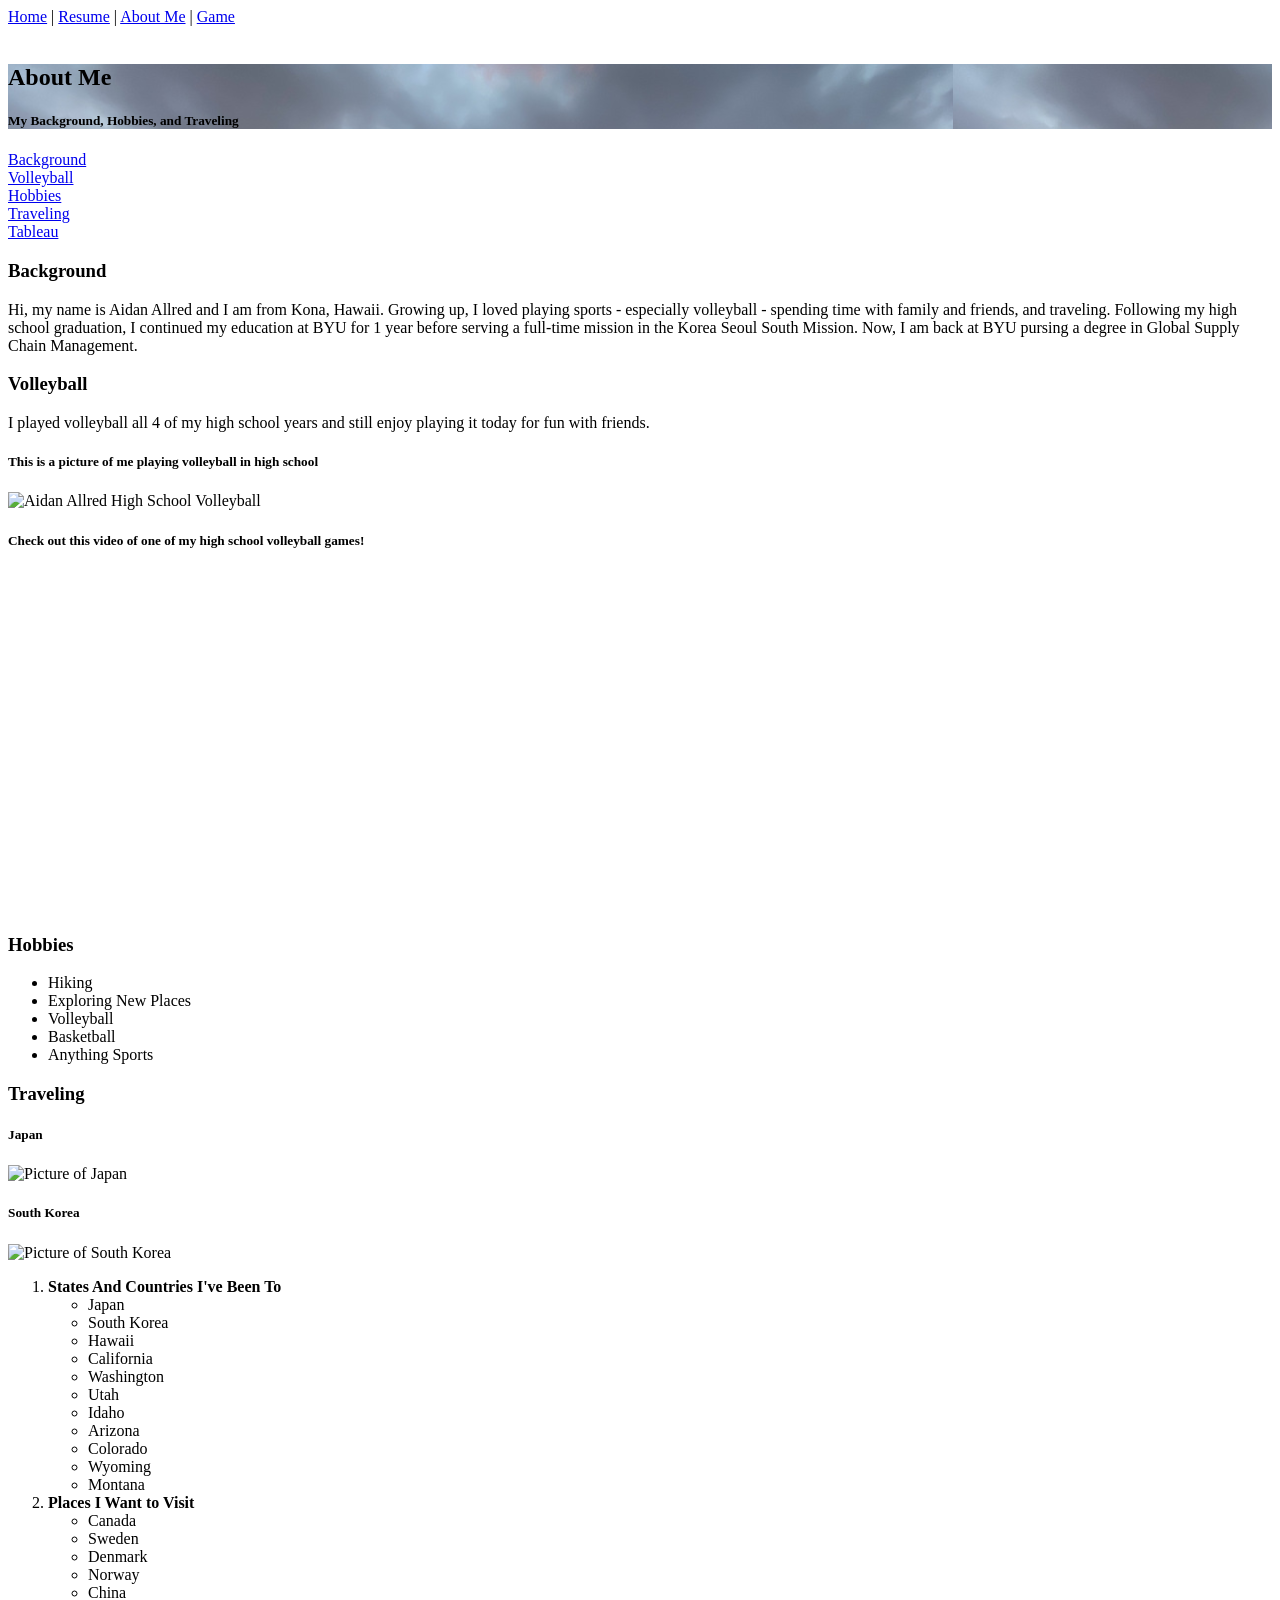
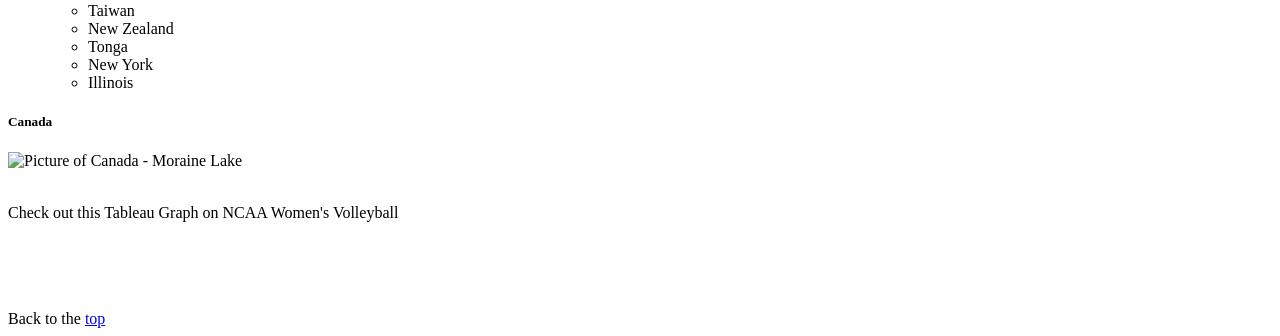
==== aboutMe.html @ f1630cfb "Add files via upload" ====
<!DOCTYPE html>
<html lang="en">
<head>
    <meta charset="UTF-8">
    <meta http-equiv="X-UA-Compatible" content="IE=edge">
    <meta name="viewport" content="width=device-width, initial-scale=1.0">
    <title>Aidan Allred About Me - IS 201 Final Project</title>
    <link rel="stylesheet" href="../startbootstrap-clean-blog-gh-pages/css/overwriteStyles.css">
    <link rel="stylesheet" href="../startbootstrap-clean-blog-gh-pages/css/overwriteLayoutStyles.css">
</head>
<body>
    <div class="common header">
        <a href="index.html" id="top">Home</a> |
        <a href="resume.html">Resume</a> |
        <a href="#">About Me</a> |
        <a href="game.html">Game</a><br><br>
    </div>

    <div class="common subheader body" style="background-image: url(images/Picture_of_home.png);">
        <h2>About Me</h2>
        <h5>My Background, Hobbies, and Traveling</h5>
        
    </div>
    
    <div class="common leftmenu bold">
        <a href="#back">Background</a><br>
        <a href="#vol">Volleyball</a><br>
        <a href="#hob">Hobbies</a><br>
        <a href="#trav">Traveling</a><br>
        <a href="#tab">Tableau</a><br>  
    </div>

    <div class="common mainbody">
        <h3 id="back">Background</h3>
        <p>Hi, my name is Aidan Allred and I am from Kona, Hawaii. Growing up, I loved playing sports - especially volleyball - spending time with family and friends, and traveling. Following my high school graduation, I continued my education at BYU for 1 year before serving a full-time mission in the Korea Seoul South Mission. Now, I am back at BYU pursing a degree in Global Supply Chain Management.</p>
        <!-- <img src="../startbootstrap-clean-blog-gh-pages/images/Aidan_Allred_Volleyball.png" height="250" alt="Aidan Allred High School Volleyball">
        <img src="../startbootstrap-clean-blog-gh-pages/images/Aidan_Allred_Basketball_Intramural.png" height="250" alt="Aidan Allred BYU Friends">   -->
        

        <h3 id="vol">Volleyball</h3>
        <p>I played volleyball all 4 of my high school years and still enjoy playing it today for fun with friends.</p>
        <h5>This is a picture of me playing volleyball in high school</h5>
        <img src="../startbootstrap-clean-blog-gh-pages/images/Aidan_Allred_Volleyball.png" width="600" alt="Aidan Allred High School Volleyball">
        <h5>Check out this video of one of my high school volleyball games!</h5>
        <iframe width="600" height="340" src="https://www.youtube.com/embed/dYDGKy9rcrg?si=XLKALXEha0xl2L4Z" title="YouTube video player" frameborder="0" allow="accelerometer; autoplay; clipboard-write; encrypted-media; gyroscope; picture-in-picture; web-share" referrerpolicy="strict-origin-when-cross-origin" allowfullscreen></iframe>


        <h3 id="hob">Hobbies</h3>
        <ul>    
            <li>Hiking</li>
            <li>Exploring New Places</li>
            <li>Volleyball</li>
            <li>Basketball</li>
            <li>Anything Sports</li>        
        </ul>

        <h3 id="trav">Traveling</h3>
        <h5>Japan</h5>
        <img src="../startbootstrap-clean-blog-gh-pages/images/Japan_Picture.png" width="600" alt="Picture of Japan">
        <h5>South Korea</h5>
        <img src="../startbootstrap-clean-blog-gh-pages/images/Korea_Picture.png" width="600" alt="Picture of South Korea">

        <ol>
            <li>
                <strong>States And Countries I've Been To</strong>
                <ul>
                    <li>Japan</li>
                    <li>South Korea</li>
                    <li>Hawaii</li>
                    <li>California</li>
                    <li>Washington</li>
                    <li>Utah</li>
                    <li>Idaho</li>
                    <li>Arizona</li>
                    <li>Colorado</li>
                    <li>Wyoming</li>
                    <li>Montana</li>
                </ul>
            </li>
            
            <li>
                <strong>Places I Want to Visit</strong>
                <ul>
                    <li>Canada</li>
                    <li>Sweden</li>
                    <li>Denmark</li>
                    <li>Norway</li>
                    <li>China</li>
                    <li>Taiwan</li>
                    <li>New Zealand</li>
                    <li>Tonga</li>
                    <li>New York</li>
                    <li>Illinois</li>
                </ul>
            </li>
        </ol>

        <h5>Canada</h5>
        <img src="../startbootstrap-clean-blog-gh-pages/images/Canada_Picture.png" width="600" alt="Picture of Canada - Moraine Lake"><br>
        <br>

        <p id="tab">Check out this Tableau Graph on NCAA Women's Volleyball</p>
        <div class='tableauPlaceholder' id='viz1776329028460' style='position: relative'><noscript><a href='#'><img alt='Draft 4 (3) ' src='https:&#47;&#47;public.tableau.com&#47;static&#47;images&#47;Vo&#47;VolleyballSnapshot&#47;Draft43&#47;1_rss.png' style='border: none' /></a></noscript><object class='tableauViz'  style='display:none;'><param name='host_url' value='https%3A%2F%2Fpublic.tableau.com%2F' /> <param name='embed_code_version' value='3' /> <param name='site_root' value='' /><param name='name' value='VolleyballSnapshot&#47;Draft43' /><param name='tabs' value='no' /><param name='toolbar' value='yes' /><param name='static_image' value='https:&#47;&#47;public.tableau.com&#47;static&#47;images&#47;Vo&#47;VolleyballSnapshot&#47;Draft43&#47;1.png' /> <param name='animate_transition' value='yes' /><param name='display_static_image' value='yes' /><param name='display_spinner' value='yes' /><param name='display_overlay' value='yes' /><param name='display_count' value='yes' /><param name='language' value='en-US' /></object></div>                <script type='text/javascript'>                    var divElement = document.getElementById('viz1776329028460');                    var vizElement = divElement.getElementsByTagName('object')[0];                    if ( divElement.offsetWidth > 800 ) { vizElement.style.width='1255px';vizElement.style.height='847px';} else if ( divElement.offsetWidth > 500 ) { vizElement.style.width='1255px';vizElement.style.height='847px';} else { vizElement.style.width='100%';vizElement.style.height='3377px';}                     var scriptElement = document.createElement('script');                    scriptElement.src = 'https://public.tableau.com/javascripts/api/viz_v1.js';                    vizElement.parentNode.insertBefore(scriptElement, vizElement);                </script>

        <br>
        <br>
        <br>
        <br>
        Back to the <a href="#top">top</a>
    </div>
    

</html>
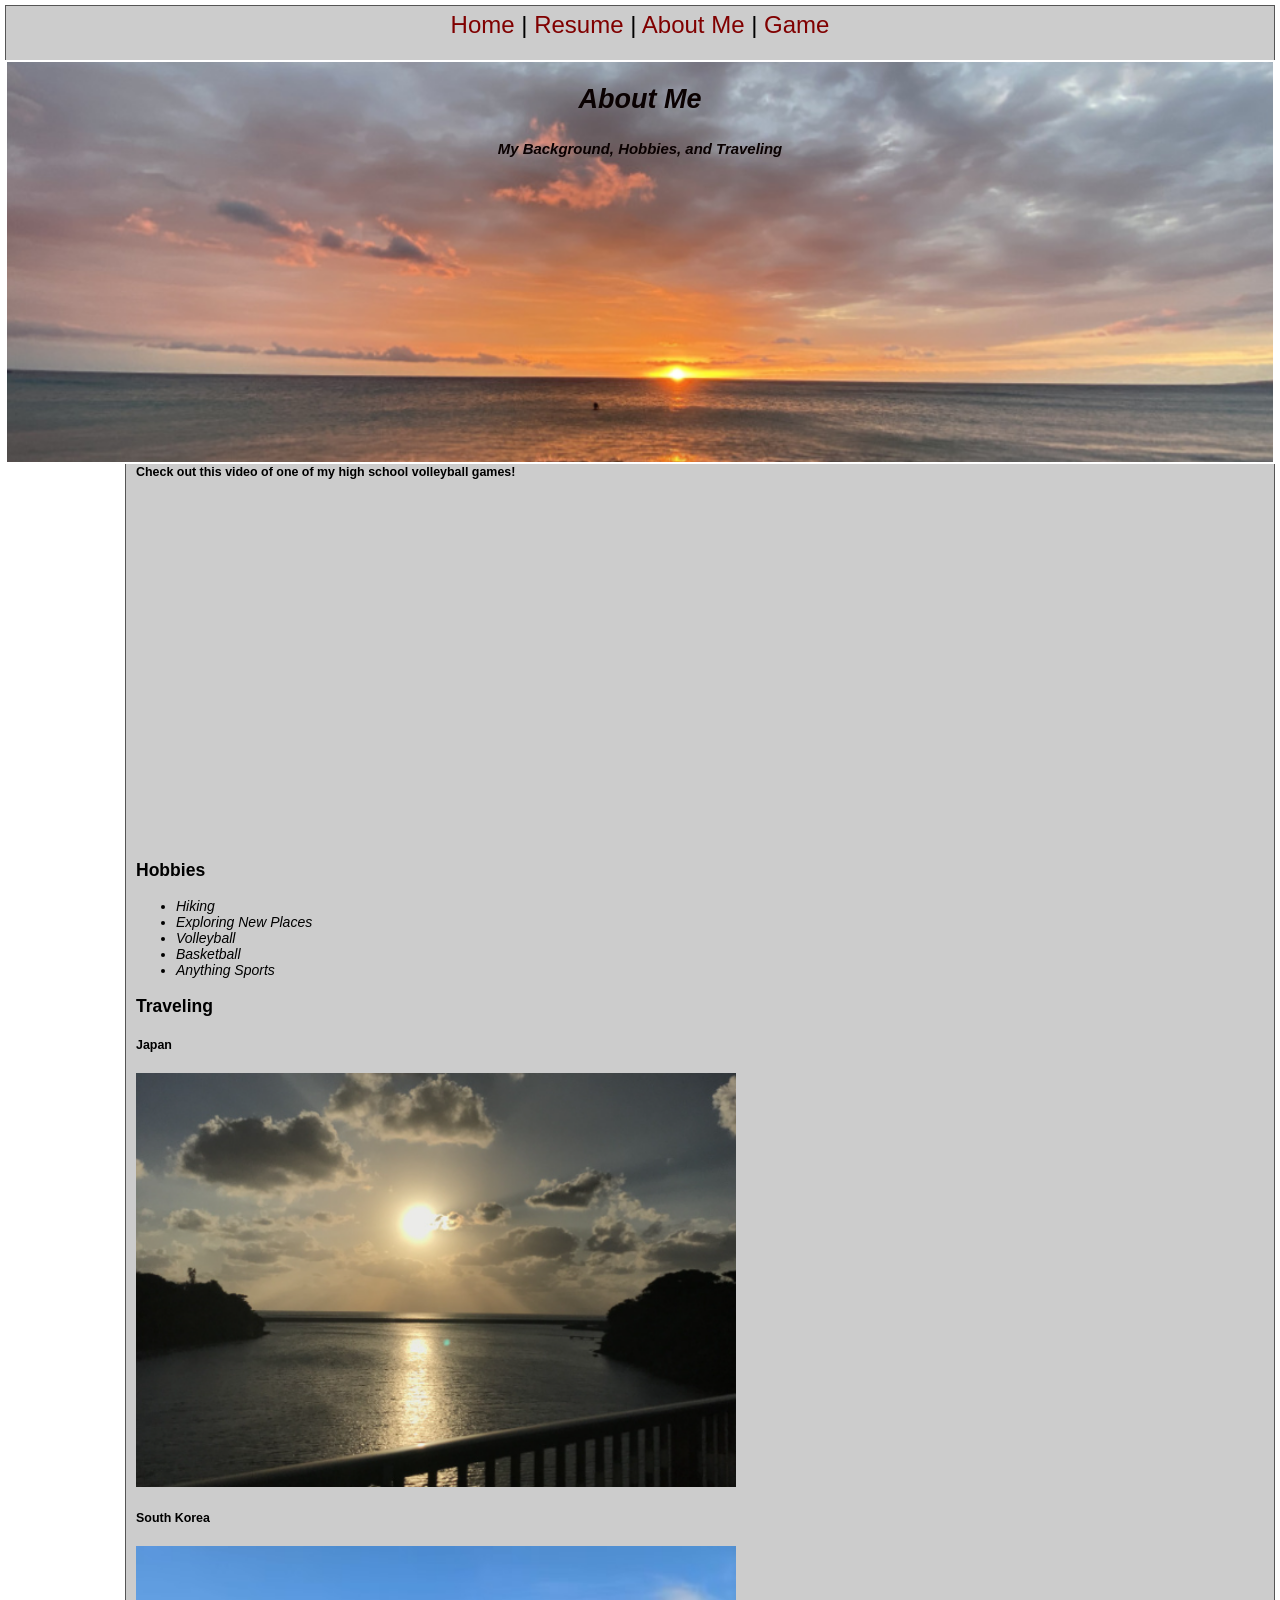
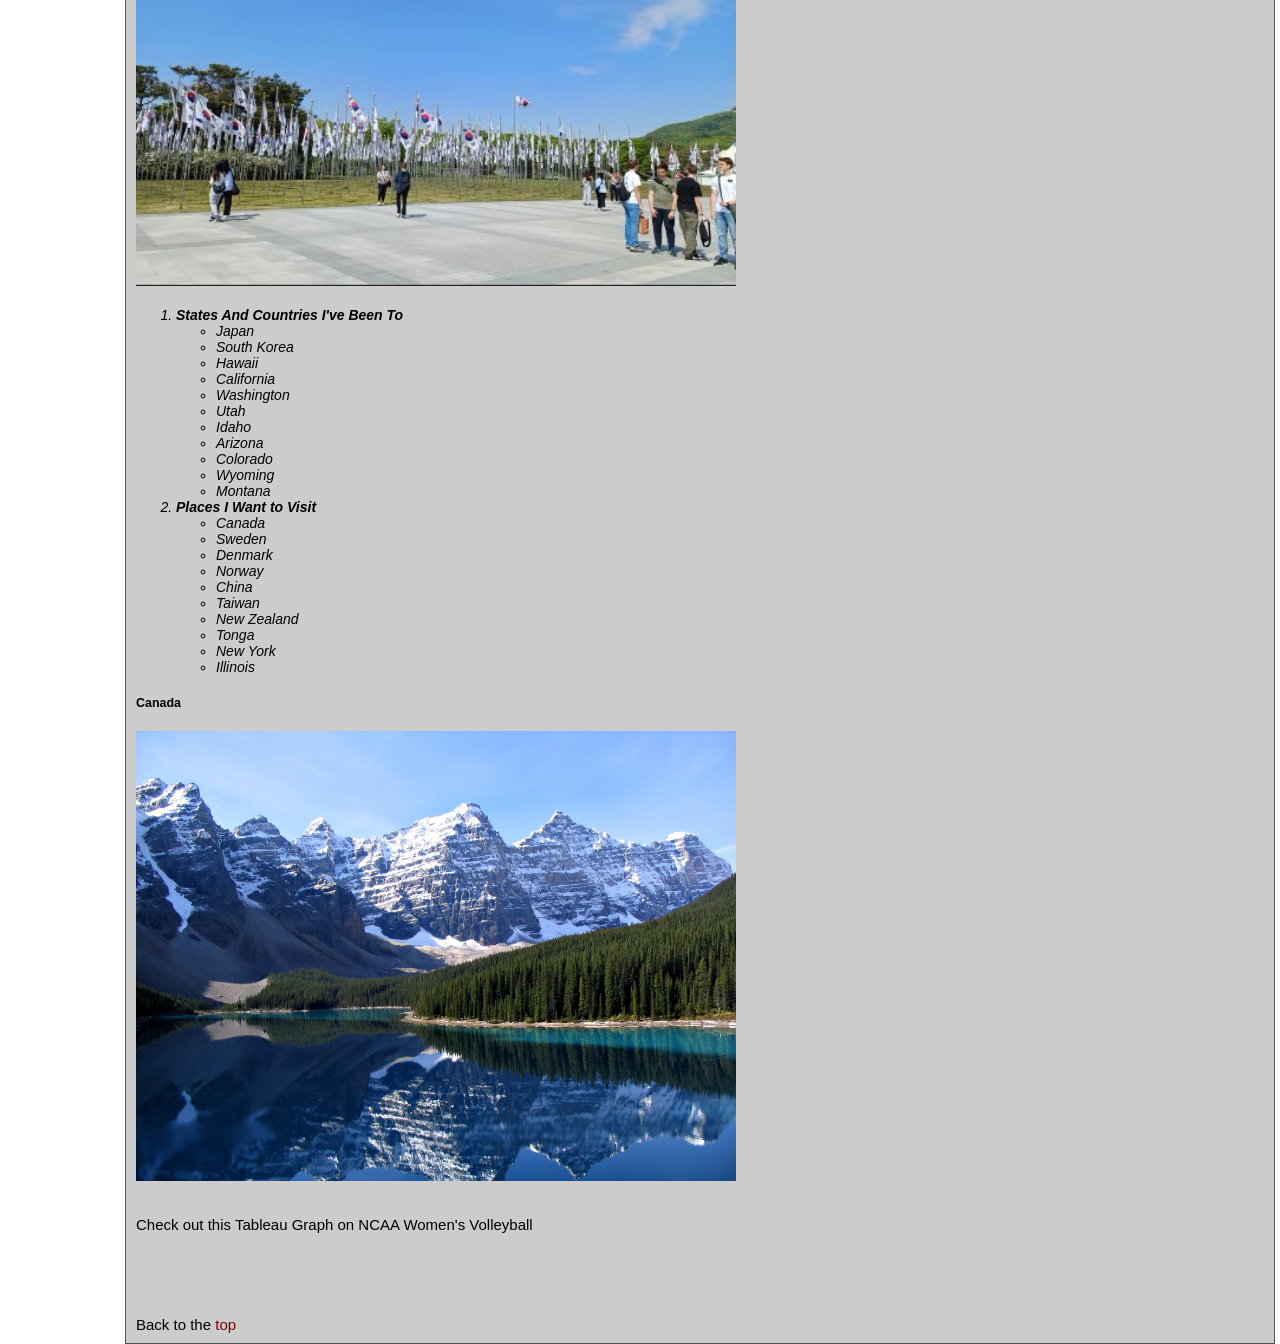
==== commit b420ee56: "Update aboutMe.html" ====
--- a/aboutMe.html
+++ b/aboutMe.html
@@ -5,8 +5,8 @@
     <meta http-equiv="X-UA-Compatible" content="IE=edge">
     <meta name="viewport" content="width=device-width, initial-scale=1.0">
     <title>Aidan Allred About Me - IS 201 Final Project</title>
-    <link rel="stylesheet" href="../startbootstrap-clean-blog-gh-pages/css/overwriteStyles.css">
-    <link rel="stylesheet" href="../startbootstrap-clean-blog-gh-pages/css/overwriteLayoutStyles.css">
+    <link rel="stylesheet" href="css/overwriteStyles.css">
+    <link rel="stylesheet" href="css/overwriteLayoutStyles.css">
 </head>
 <body>
     <div class="common header">
@@ -33,14 +33,14 @@
     <div class="common mainbody">
         <h3 id="back">Background</h3>
         <p>Hi, my name is Aidan Allred and I am from Kona, Hawaii. Growing up, I loved playing sports - especially volleyball - spending time with family and friends, and traveling. Following my high school graduation, I continued my education at BYU for 1 year before serving a full-time mission in the Korea Seoul South Mission. Now, I am back at BYU pursing a degree in Global Supply Chain Management.</p>
-        <!-- <img src="../startbootstrap-clean-blog-gh-pages/images/Aidan_Allred_Volleyball.png" height="250" alt="Aidan Allred High School Volleyball">
+        <!-- <img src="images/Aidan_Allred_Volleyball.png" height="250" alt="Aidan Allred High School Volleyball">
         <img src="../startbootstrap-clean-blog-gh-pages/images/Aidan_Allred_Basketball_Intramural.png" height="250" alt="Aidan Allred BYU Friends">   -->
         
 
         <h3 id="vol">Volleyball</h3>
         <p>I played volleyball all 4 of my high school years and still enjoy playing it today for fun with friends.</p>
         <h5>This is a picture of me playing volleyball in high school</h5>
-        <img src="../startbootstrap-clean-blog-gh-pages/images/Aidan_Allred_Volleyball.png" width="600" alt="Aidan Allred High School Volleyball">
+        <img src="Aidan_Allred_Volleyball.png" width="600" alt="Aidan Allred High School Volleyball">
         <h5>Check out this video of one of my high school volleyball games!</h5>
         <iframe width="600" height="340" src="https://www.youtube.com/embed/dYDGKy9rcrg?si=XLKALXEha0xl2L4Z" title="YouTube video player" frameborder="0" allow="accelerometer; autoplay; clipboard-write; encrypted-media; gyroscope; picture-in-picture; web-share" referrerpolicy="strict-origin-when-cross-origin" allowfullscreen></iframe>
 
@@ -56,9 +56,9 @@
 
         <h3 id="trav">Traveling</h3>
         <h5>Japan</h5>
-        <img src="../startbootstrap-clean-blog-gh-pages/images/Japan_Picture.png" width="600" alt="Picture of Japan">
+        <img src="images/Japan_Picture.png" width="600" alt="Picture of Japan">
         <h5>South Korea</h5>
-        <img src="../startbootstrap-clean-blog-gh-pages/images/Korea_Picture.png" width="600" alt="Picture of South Korea">
+        <img src="images/Korea_Picture.png" width="600" alt="Picture of South Korea">
 
         <ol>
             <li>
@@ -96,7 +96,7 @@
         </ol>
 
         <h5>Canada</h5>
-        <img src="../startbootstrap-clean-blog-gh-pages/images/Canada_Picture.png" width="600" alt="Picture of Canada - Moraine Lake"><br>
+        <img src="images/Canada_Picture.png" width="600" alt="Picture of Canada - Moraine Lake"><br>
         <br>
 
         <p id="tab">Check out this Tableau Graph on NCAA Women's Volleyball</p>
--- a/css/overwriteStyles.css
+++ b/css/overwriteStyles.css
@@ -0,0 +1,59 @@
+body {
+    font-family: Arial, Helvetica, sans-serif;
+    font-size: 15px;
+    color: black;
+    background-color: lightgoldenrodyellow;
+}
+li {
+    font-size: 14px;
+    font-style: italic;
+    font-weight: normal;
+}
+ol {
+    font-size: 18px;
+    font-style: normal;
+    font-weight: normal;
+}
+.color {
+    color: black;
+}
+a {color: maroon;
+text-decoration: none;
+}
+a:hover {
+    text-decoration: underline;
+    font-weight: bold;
+    font-size: 18px;
+}
+a:visited {
+    color: blue;
+}
+.resumeListHeading {
+    font-weight: bold;
+    font-style: normal;
+}
+.underline {text-decoration: underline;}
+.bold {font-weight: bold;}
+.justify {text-align: justify;}
+
+.homebg {
+    background-image: url('../images/Home_Background.png');
+    background-position: top left;
+    background-repeat: no-repeat;
+}
+
+.box1 {
+    border-width: 1px;
+    border-style: solid;
+    border-color: gray;
+
+    border: 1px solid red;
+}
+
+.box2 {
+    padding: 5px;
+}
+/* We'll see how much I end up changing this for the project */
+.box3 {
+    margin: 50px;
+}
--- a/css/overwriteLayoutStyles.css
+++ b/css/overwriteLayoutStyles.css
@@ -0,0 +1,98 @@
+body {
+    background-color: #ffffff;
+    font-family: Verdana, Geneva, Tahoma, sans-serif;
+}
+
+.common {
+    background-color: #cccccc;
+    border: 2px solid white;
+    position: absolute;
+}
+
+.subheader {
+    top: 60px;
+    left: 5px;
+    right: 5px;
+    height: 400px;
+    z-index: 2;
+    text-align: center;
+    color: #0a0101;
+    font-size: large;
+    font-style: italic;
+}
+
+.body {
+  background-image: url('images/Picture_of_home.png');
+  background-size: cover;
+  background-repeat: no-repeat;
+  background-position: center;
+  max-height: fit-content;
+}
+
+.header {
+    top: 5px;
+    left: 5px;
+    right: 5px;
+    min-height: fit-content;
+    z-index: 2;
+    text-align: center;
+    font-size: x-large;
+    border-right: solid 1px #555555;
+    border-left: solid 1px #555555;
+    border-top: solid 1px #555555;
+    border-bottom: solid 1px #555555;
+    padding-top: 5px;
+    padding-bottom: 5px;
+}
+
+.leftmenu {
+    top: 190px;
+    left: 5px;
+    width: fit-content;
+    bottom: 39px;
+    z-index: 1;
+    padding-top: 40px;
+    background-color: white;
+    text-decoration: underline;
+}
+
+.mainbody {
+    top: 190px;
+    left: 125px;
+    width: fit-content;
+    right: 5px;
+    bottom: 39px;
+    padding-right: 5px;
+    padding-left: 10px;
+    padding-bottom: 10px;
+    border-right: solid 1px #555555;
+    border-left: solid 1px #555555;
+    border-top: solid 1px #555555;
+    border-bottom: solid 1px #555555;
+    min-height: fit-content;
+}
+
+.rightmenu {
+    top: 114px;
+    right: 5px;
+    width: 100px;
+    bottom: 39px;
+    border-left: solid 1px #555555;
+    padding-left: 5px;
+}
+
+.footer {
+    bottom: 5px;
+    left: 5px;
+    right: 5px;
+    height: 25px;
+    font-size: 8px;
+    color: #999999;
+    text-align: center;
+    padding-top: 15px;
+    position: fixed;
+}
+
+.subheader {
+    float: right;
+}
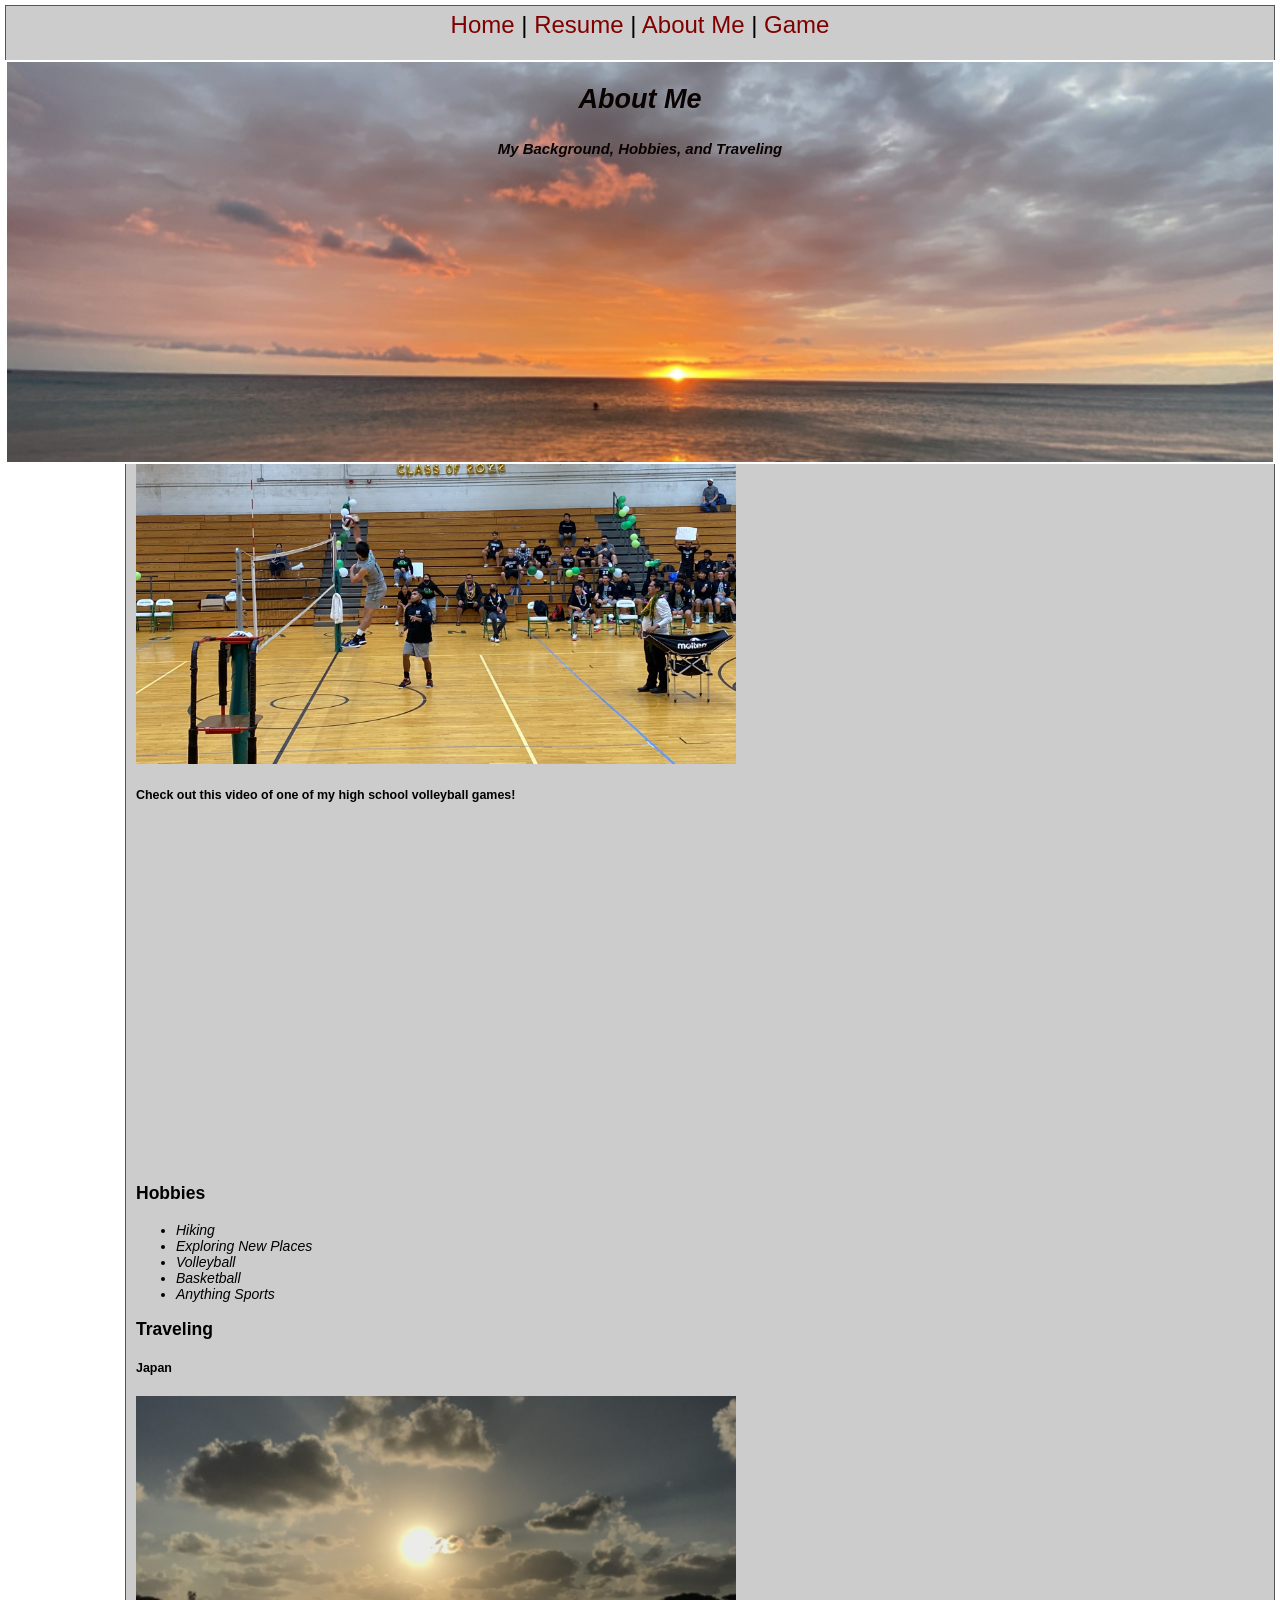
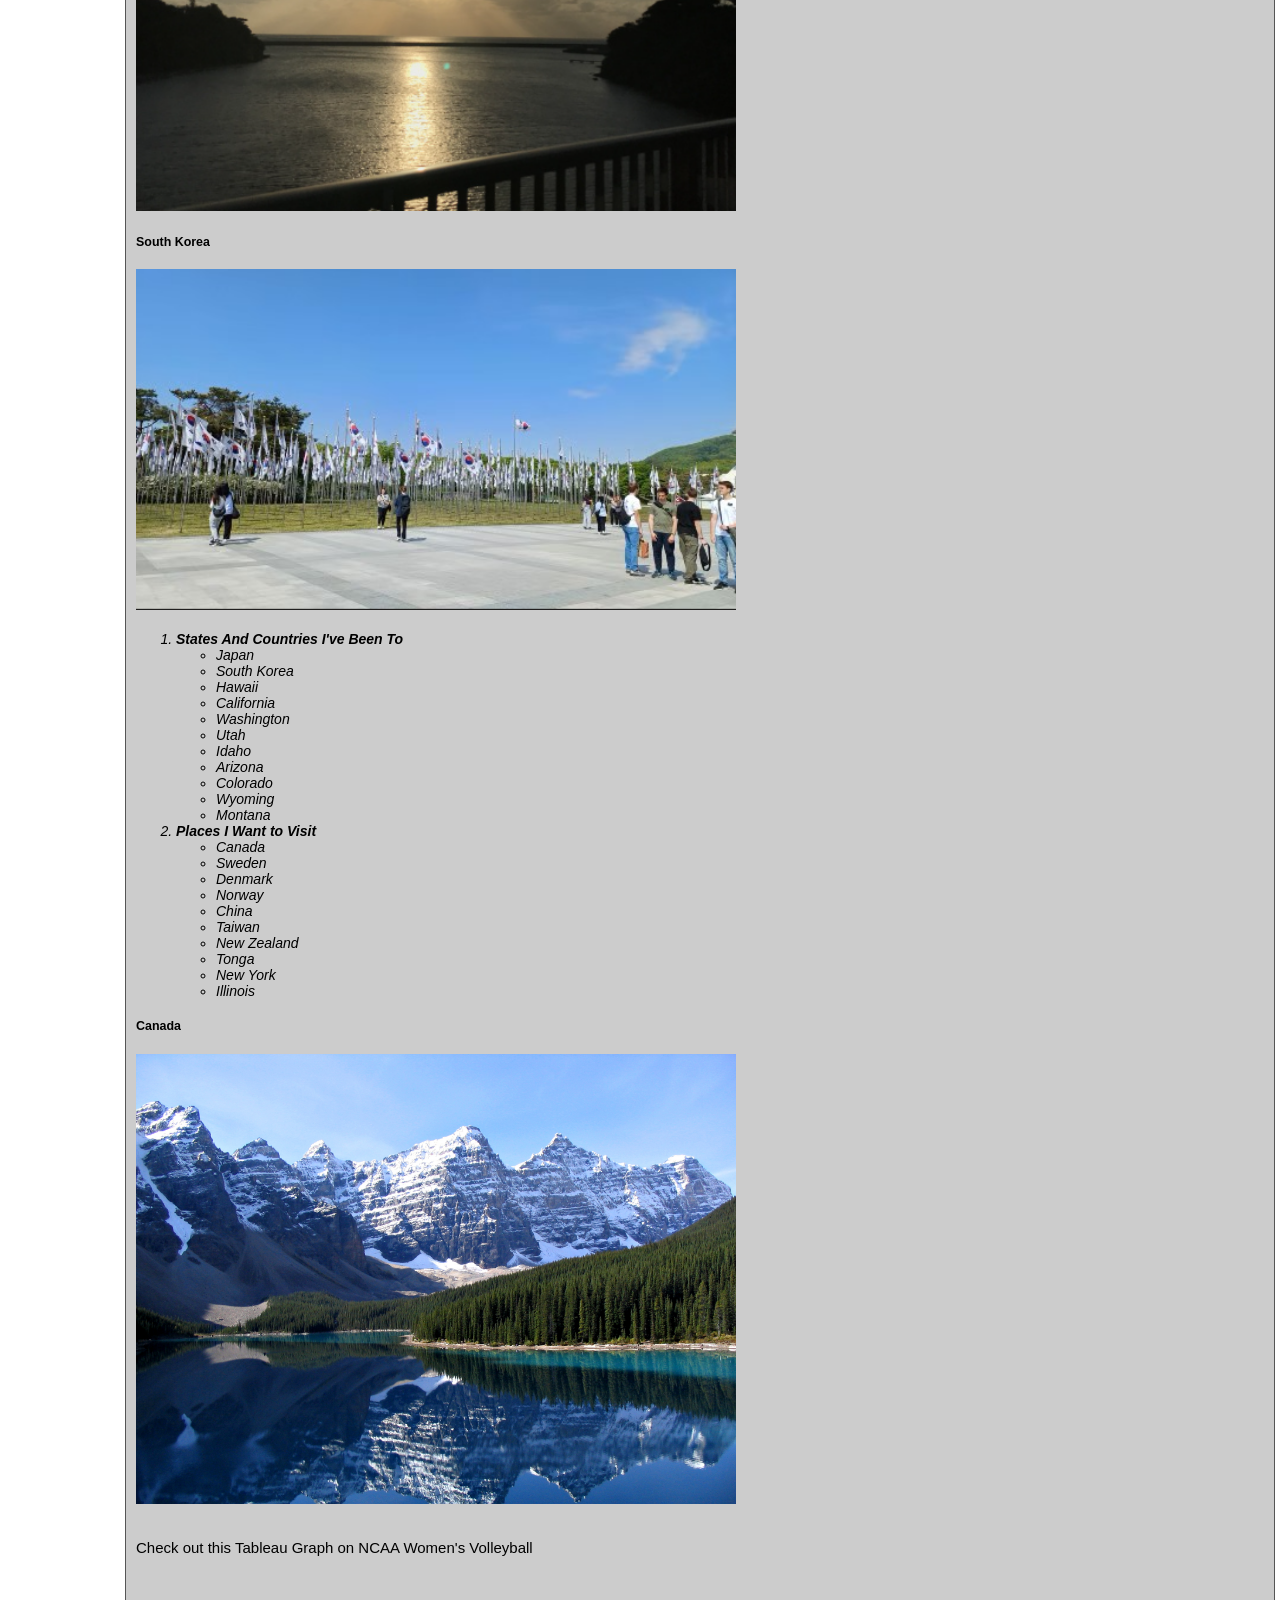
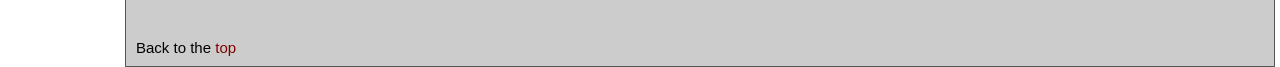
==== commit 93239b1a: "Update aboutMe.html" ====
--- a/aboutMe.html
+++ b/aboutMe.html
@@ -40,7 +40,7 @@
         <h3 id="vol">Volleyball</h3>
         <p>I played volleyball all 4 of my high school years and still enjoy playing it today for fun with friends.</p>
         <h5>This is a picture of me playing volleyball in high school</h5>
-        <img src="Aidan_Allred_Volleyball.png" width="600" alt="Aidan Allred High School Volleyball">
+        <img src="images/Aidan_Allred_Volleyball.png" width="600" alt="Aidan Allred High School Volleyball">
         <h5>Check out this video of one of my high school volleyball games!</h5>
         <iframe width="600" height="340" src="https://www.youtube.com/embed/dYDGKy9rcrg?si=XLKALXEha0xl2L4Z" title="YouTube video player" frameborder="0" allow="accelerometer; autoplay; clipboard-write; encrypted-media; gyroscope; picture-in-picture; web-share" referrerpolicy="strict-origin-when-cross-origin" allowfullscreen></iframe>
 
